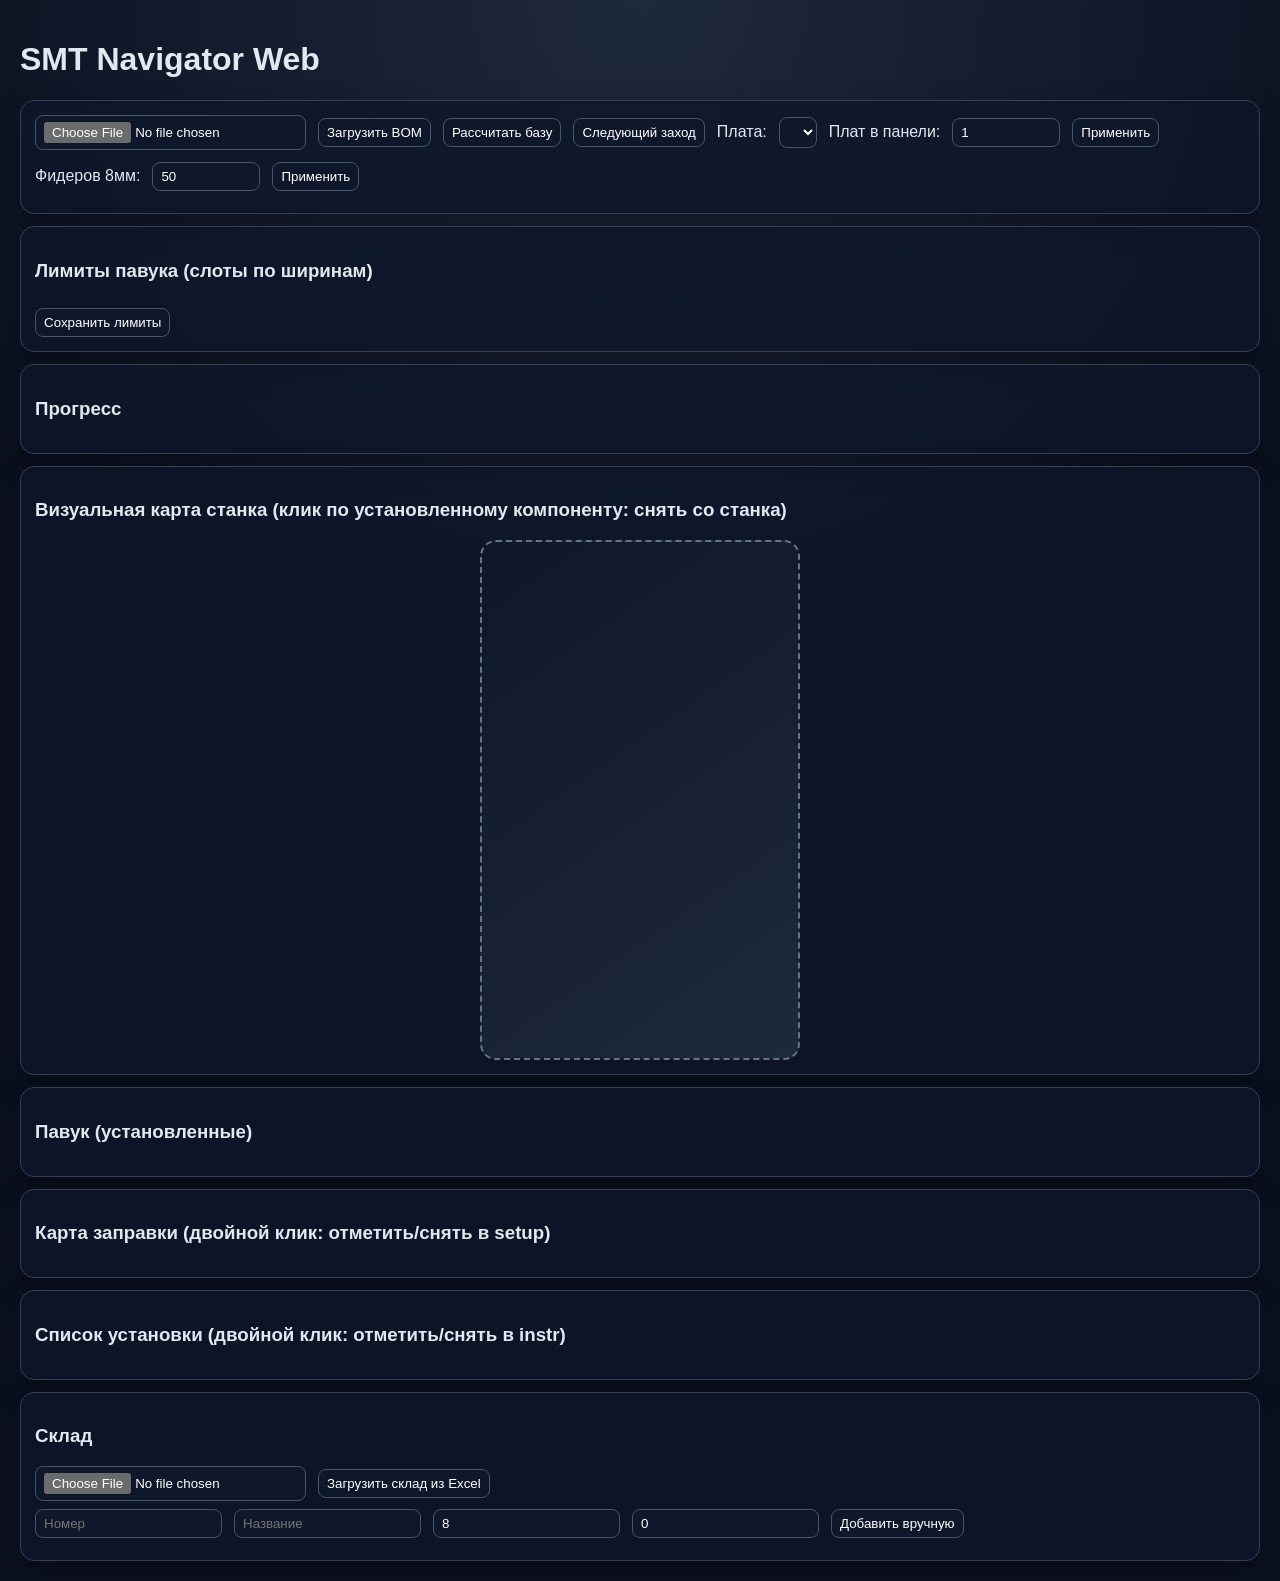
==== static ui/index.html @ 484889f4 "update1.5" ====
<!doctype html>
<html lang="ru">
<head>
  <meta charset="utf-8" />
  <meta name="viewport" content="width=device-width, initial-scale=1" />
  <title>SMT Navigator Web</title>
  <style>
    :root { color-scheme: dark; }
    body { margin: 0; font-family: Inter, Arial, sans-serif; background: radial-gradient(circle at top, #1e293b, #0b1020 45%); color: #e2e8f0; }
    .wrap { padding: 20px; max-width: 1480px; margin: 0 auto; }
    .row { display: flex; gap: 12px; flex-wrap: wrap; align-items: center; }
    .panel { border: 1px solid #334155; border-radius: 14px; background: rgba(15, 23, 42, 0.78); backdrop-filter: blur(3px); padding: 14px; margin-top: 12px; box-shadow: 0 12px 30px rgba(0, 0, 0, 0.25); }
    .machine-stage { display: grid; grid-template-columns: 1fr 320px 1fr; gap: 14px; align-items: stretch; min-height: 520px; }
    .machine-side { display: grid; gap: 6px; align-content: start; }
    .machine-center { border: 2px dashed #64748b; border-radius: 16px; background: linear-gradient(145deg, #0f172a, #1e293b); display: flex; align-items: center; justify-content: center; text-align: center; padding: 24px; font-weight: 700; color: #cbd5e1; flex-direction: column; }
    .slot { border-radius: 8px; padding: 7px; border: 1px solid #475569; background: #1e293b; font-size: 12px; min-height: 44px; cursor: pointer; transition: all 0.2s ease; }
    .slot:hover { transform: translateY(-1px); border-color: #94a3b8; }
    .slot.active { background: #14532d; border-color: #4ade80; } /* Зеленый - поставить */
    .slot.keep { background: #334155; border-color: #94a3b8; } /* Серый - оставить */
    .slot.remove { background: #3f3f46; border-color: #a1a1aa; }
    .slot.remove-next { background: #7f1d1d; border-color: #ef4444; } /* Красный - снять */
    .slot.disabled { opacity: 0.4; cursor: default; }
    .slot.disabled:hover { transform: none; }
    table { width: 100%; border-collapse: collapse; font-size: 12px; }
    th, td { border: 1px solid #334155; padding: 6px; }
    th { background: #1e293b; }
    tr.done { background: #1b5e20; }
    .ok { color: #4caf50; }
    .warn { color: #ff7043; }
    .err { color: #ff5252; }
    button, select, input { background: #0f172a; color: #fff; border: 1px solid #475569; border-radius: 8px; padding: 6px 8px; }
    button { cursor: pointer; }
    .progress-row { display: grid; grid-template-columns: 220px 1fr 70px; gap: 8px; align-items: center; margin-bottom: 6px; }
  </style>
</head>
<body>
  <div class="wrap">
    <h1>SMT Navigator Web</h1>

    <div class="panel">
      <div class="row">
        <input id="bomFile" type="file" accept=".xlsx,.xls" />
        <button id="uploadBomBtn">Загрузить BOM</button>
        <button id="calcBtn">Рассчитать базу</button>
        <button id="nextBtn">Следующий заход</button>
        <label>Плата:</label>
        <select id="boardSel"></select>
        <label>Плат в панели:</label>
        <input id="boardMultiplier" type="number" min="1" value="1" style="width:90px;" />
        <button id="saveBoardMultiplierBtn">Применить</button>
        <label>Фидеров 8мм:</label>
        <input id="chipFeederLimit" type="number" min="1" max="50" value="50" style="width:90px;" />
        <button id="saveChipFeederLimitBtn">Применить</button>
      </div>
      <div id="status" class="warn" style="margin-top:8px;"></div>
      <div id="summary" style="margin-top:8px;"></div>
    </div>

    <div class="panel">
      <h3>Лимиты павука (слоты по ширинам)</h3>
      <div class="row" id="tapeLimits"></div>
      <button id="saveLimitsBtn" style="margin-top:8px;">Сохранить лимиты</button>
    </div>

    <div class="panel">
      <h3>Прогресс</h3>
      <div id="progress"></div>
    </div>

    <div class="panel">
      <h3>Визуальная карта станка (клик по установленному компоненту: снять со станка)</h3>
      <div class="machine-stage">
        <div id="chipLeft" class="machine-side"></div>
        <div id="machineCenter" class="machine-center"></div>
        <div id="chipRight" class="machine-side"></div>
      </div>
    </div>

    <div class="panel">
      <h3>Павук (установленные)</h3>
      <table id="spiderTable"></table>
    </div>

    <div class="panel">
      <h3>Карта заправки (двойной клик: отметить/снять в setup)</h3>
      <table id="setupTable"></table>
    </div>

    <div class="panel">
      <h3>Список установки (двойной клик: отметить/снять в instr)</h3>
      <table id="instrTable"></table>
    </div>

    <div class="panel">
      <h3>Склад</h3>
      <div class="row">
        <input id="whExcelFile" type="file" accept=".xlsx,.xls" />
        <button id="uploadWhBtn">Загрузить склад из Excel</button>
      </div>
      <div class="row" style="margin-top:8px;">
        <input id="whNum" placeholder="Номер" />
        <input id="whName" placeholder="Название" />
        <input id="whWidth" type="number" value="8" min="8" />
        <input id="whQty" type="number" value="0" min="0" />
        <button id="addWhBtn">Добавить вручную</button>
      </div>
      <table id="warehouseTable" style="margin-top:8px;"></table>
    </div>
  </div>

  <script src="/static/app.js"></script>
</body>
</html>
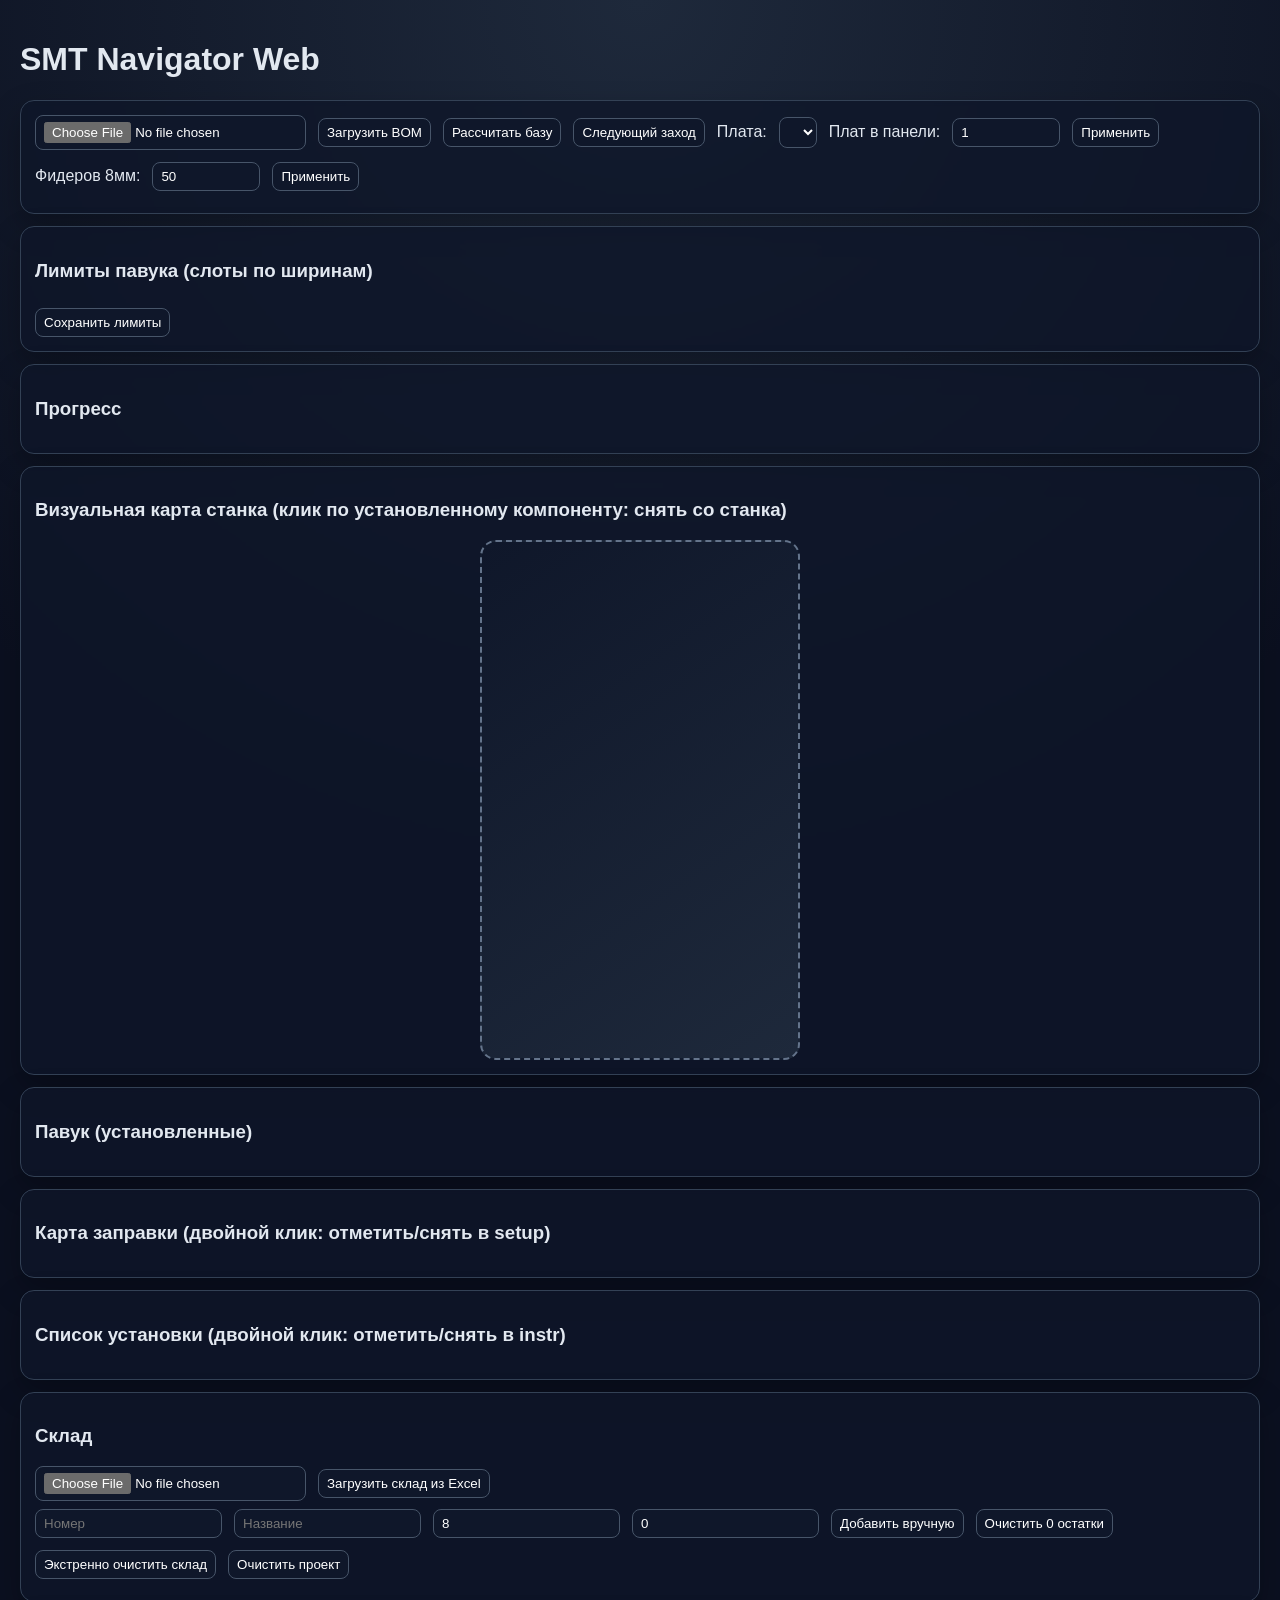
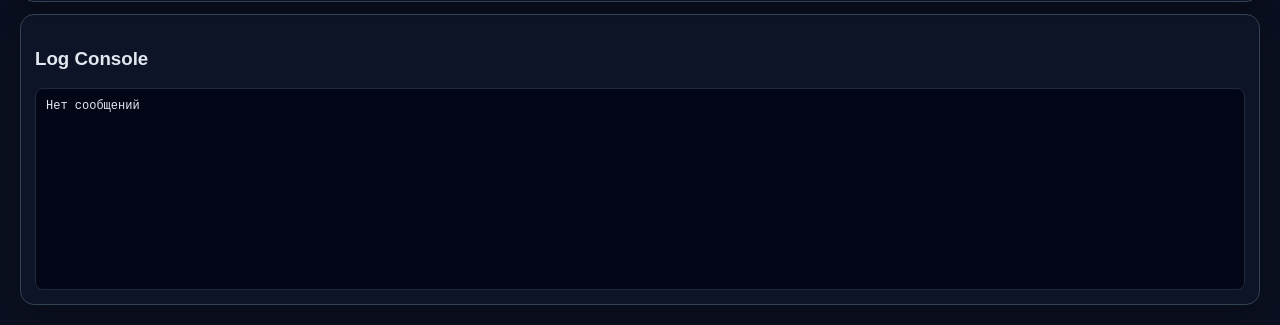
==== commit 9c925cc4: "Implement Smart Swap fixes and management actions Agent-Logs-Url: https://github.com/LAIMeverik/PnP/" ====
--- a/static ui/index.html
+++ b/static ui/index.html
@@ -31,6 +31,7 @@
     button, select, input { background: #0f172a; color: #fff; border: 1px solid #475569; border-radius: 8px; padding: 6px 8px; }
     button { cursor: pointer; }
     .progress-row { display: grid; grid-template-columns: 220px 1fr 70px; gap: 8px; align-items: center; margin-bottom: 6px; }
+    .log-console { background: #020617; border: 1px solid #1e293b; border-radius: 8px; padding: 10px; height: 180px; overflow: auto; font-family: ui-monospace, SFMono-Regular, Menlo, monospace; font-size: 12px; white-space: pre-wrap; }
   </style>
 </head>
 <body>
@@ -103,8 +104,16 @@
         <input id="whWidth" type="number" value="8" min="8" />
         <input id="whQty" type="number" value="0" min="0" />
         <button id="addWhBtn">Добавить вручную</button>
+        <button id="clearZeroWhBtn">Очистить 0 остатки</button>
+        <button id="clearAllWhBtn">Экстренно очистить склад</button>
+        <button id="clearProjectBtn">Очистить проект</button>
       </div>
       <table id="warehouseTable" style="margin-top:8px;"></table>
+    </div>
+
+    <div class="panel">
+      <h3>Log Console</h3>
+      <div id="logConsole" class="log-console">Нет сообщений</div>
     </div>
   </div>
 
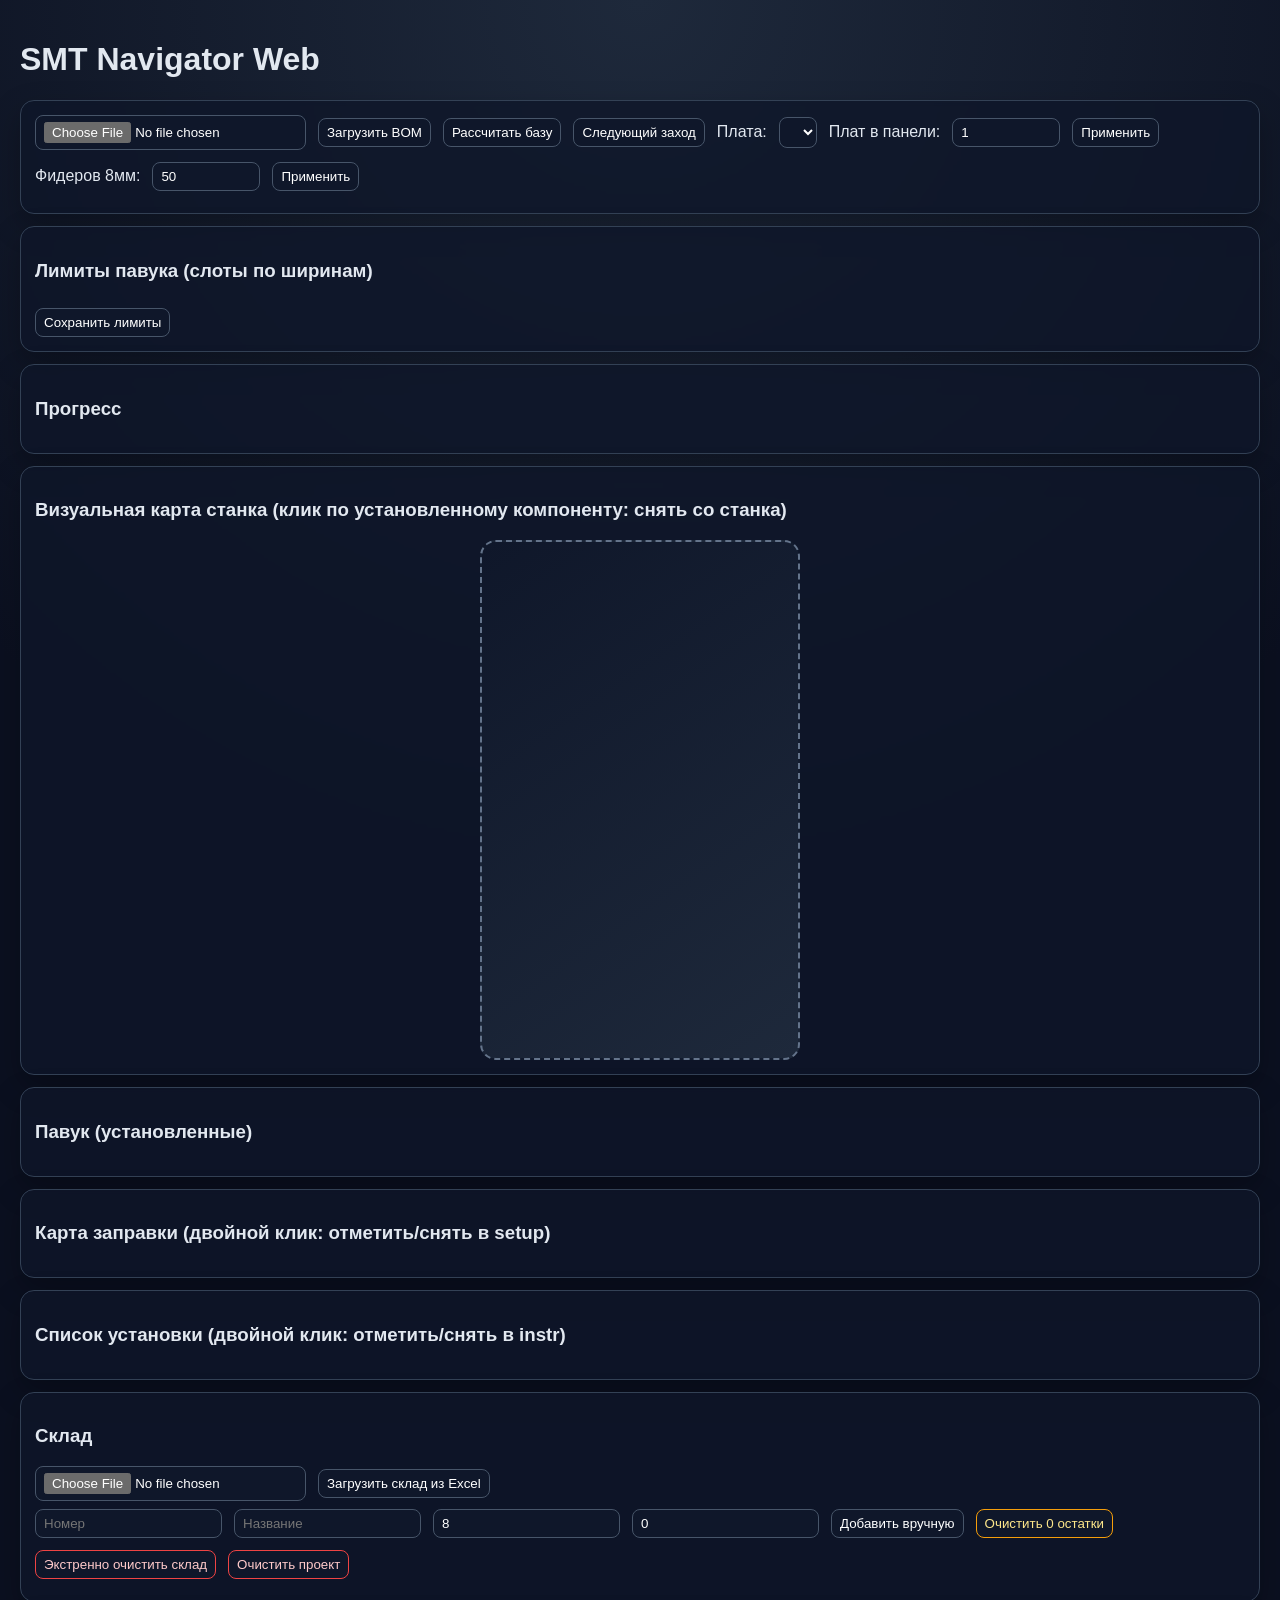
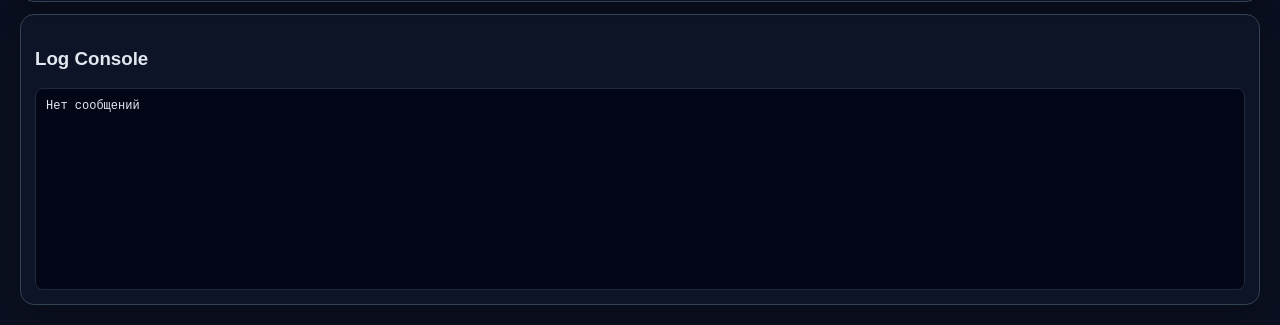
==== commit f7dd96f0: "Polish destructive action controls in web UI Agent-Logs-Url: https://github.com/LAIMeverik/PnP/sessi" ====
--- a/static ui/index.html
+++ b/static ui/index.html
@@ -30,6 +30,8 @@
     .err { color: #ff5252; }
     button, select, input { background: #0f172a; color: #fff; border: 1px solid #475569; border-radius: 8px; padding: 6px 8px; }
     button { cursor: pointer; }
+    button.danger { border-color: #ef4444; color: #fecaca; }
+    button.warn-btn { border-color: #f59e0b; color: #fde68a; }
     .progress-row { display: grid; grid-template-columns: 220px 1fr 70px; gap: 8px; align-items: center; margin-bottom: 6px; }
     .log-console { background: #020617; border: 1px solid #1e293b; border-radius: 8px; padding: 10px; height: 180px; overflow: auto; font-family: ui-monospace, SFMono-Regular, Menlo, monospace; font-size: 12px; white-space: pre-wrap; }
   </style>
@@ -104,9 +106,9 @@
         <input id="whWidth" type="number" value="8" min="8" />
         <input id="whQty" type="number" value="0" min="0" />
         <button id="addWhBtn">Добавить вручную</button>
-        <button id="clearZeroWhBtn">Очистить 0 остатки</button>
-        <button id="clearAllWhBtn">Экстренно очистить склад</button>
-        <button id="clearProjectBtn">Очистить проект</button>
+        <button id="clearZeroWhBtn" class="warn-btn">Очистить 0 остатки</button>
+        <button id="clearAllWhBtn" class="danger">Экстренно очистить склад</button>
+        <button id="clearProjectBtn" class="danger">Очистить проект</button>
       </div>
       <table id="warehouseTable" style="margin-top:8px;"></table>
     </div>
